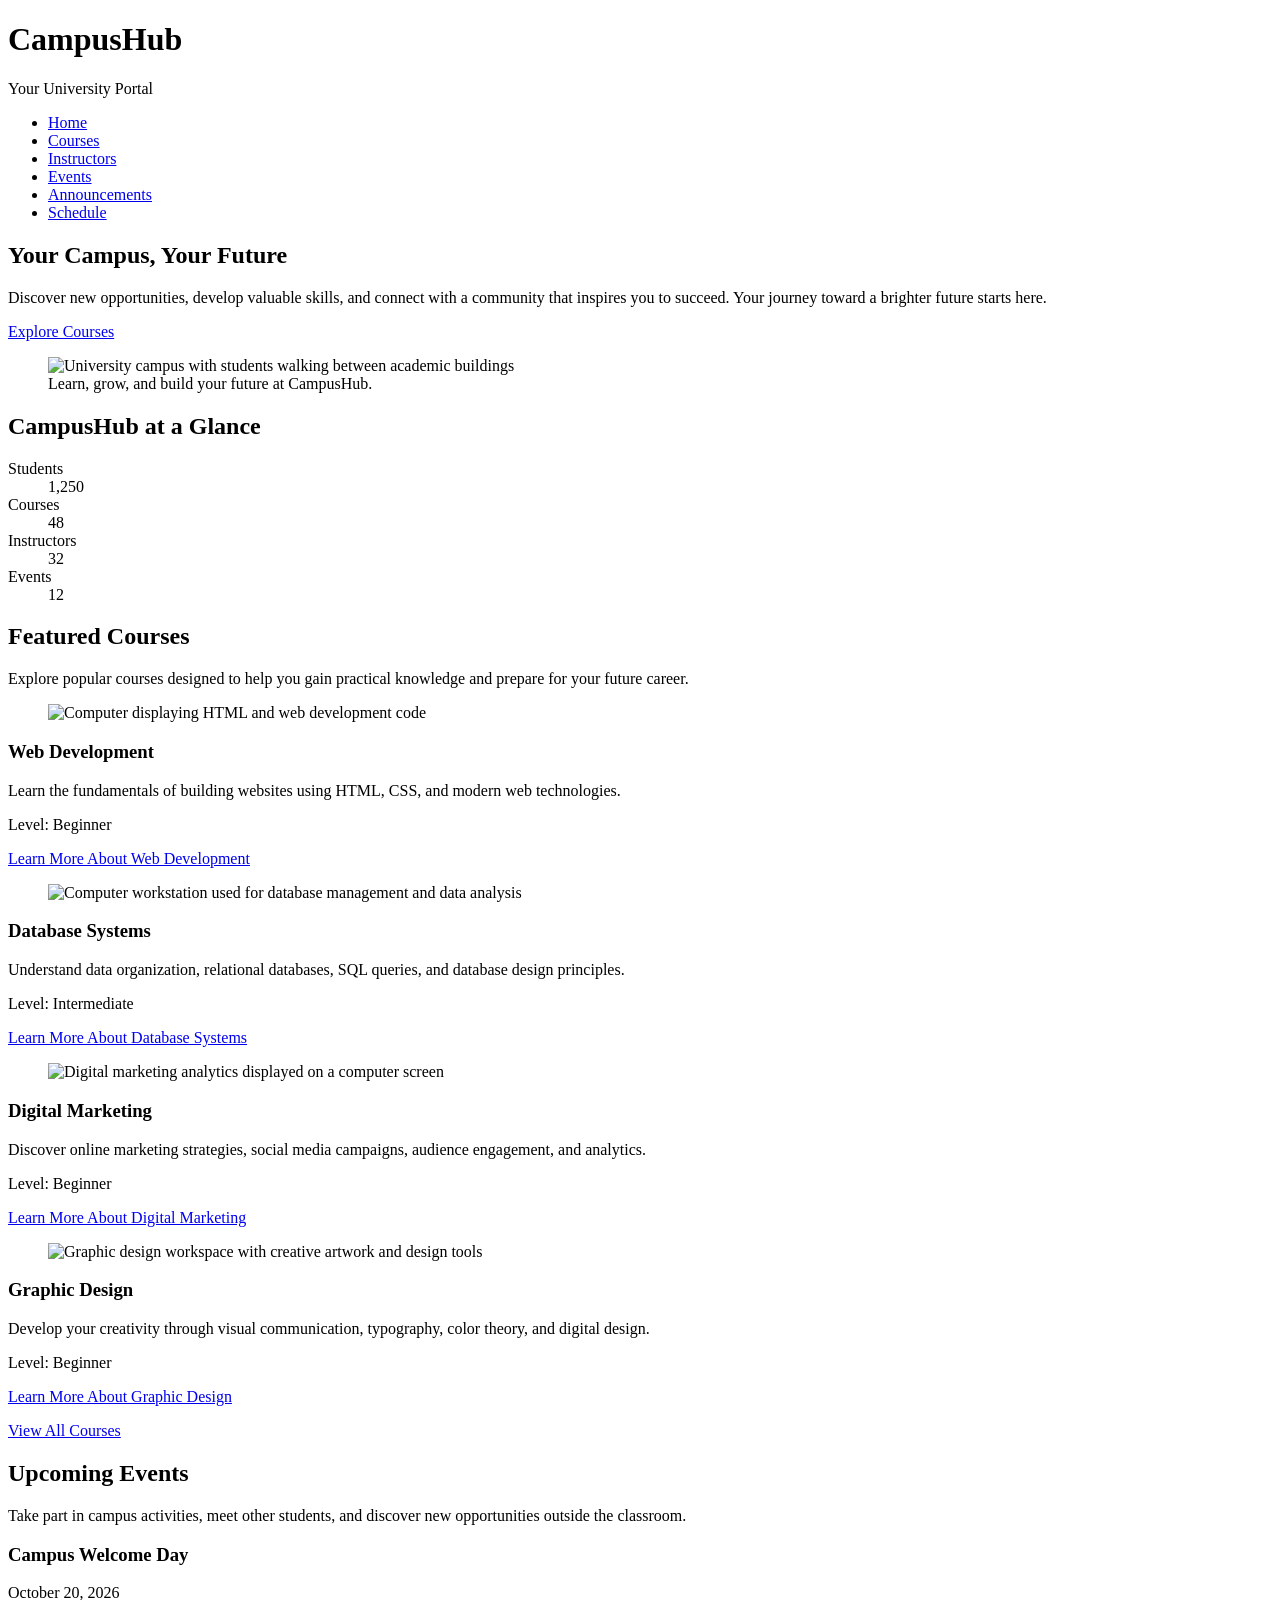
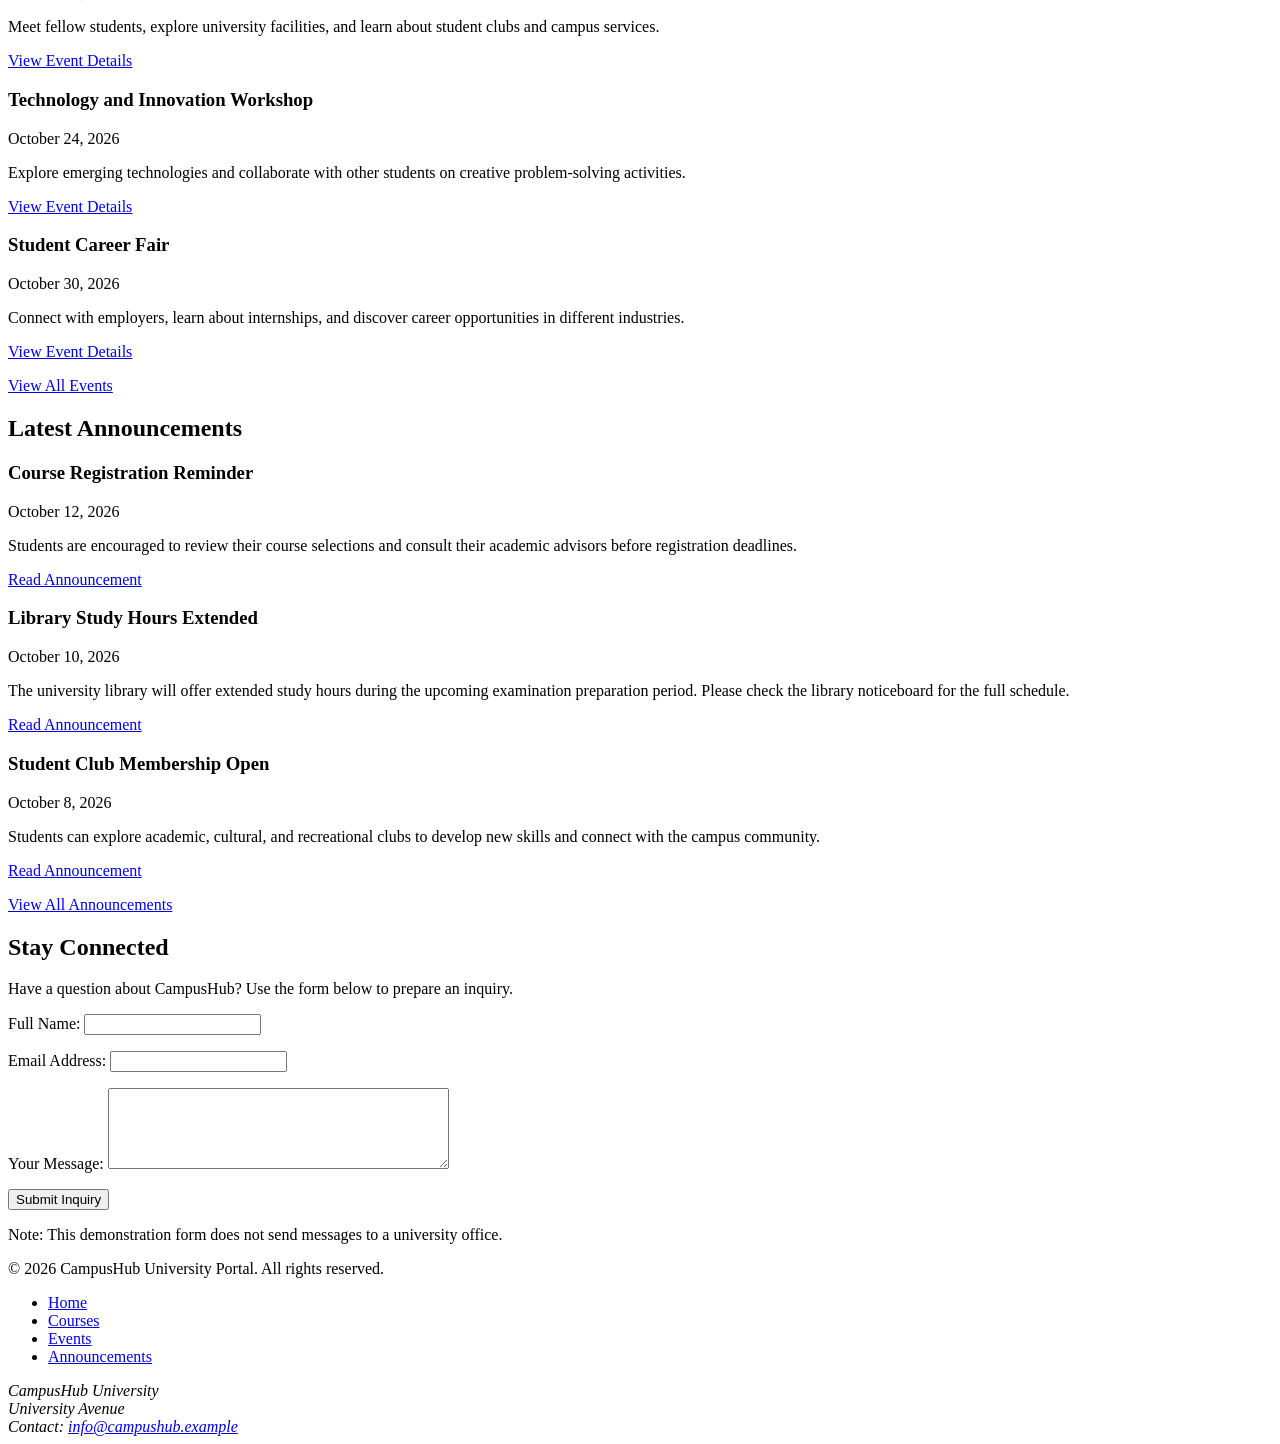
==== index.html @ 48b6409a "add content" ====
<!DOCTYPE html>
<html lang="en">
<head>
    <meta charset="UTF-8">
    <meta name="viewport" content="width=device-width, initial-scale=1.0">
    <title>CampusHub | Your University Portal</title>
    <meta name="description" content="Explore courses, meet instructors, discover campus events, and stay informed with CampusHub, your university portal.">
</head>
<body>

    <header>
        <h1>CampusHub</h1>
        <p>Your University Portal</p>

        <nav aria-label="Main navigation">
            <ul>
                <li><a href="index.html" aria-current="page">Home</a></li>
                <li><a href="courses.html">Courses</a></li>
                <li><a href="instructors.html">Instructors</a></li>
                <li><a href="events.html">Events</a></li>
                <li><a href="announcements.html">Announcements</a></li>
                <li><a href="schedule.html">Schedule</a></li>
            </ul>
        </nav>
    </header>

    <main>
        <section aria-labelledby="hero-heading">
            <h2 id="hero-heading">Your Campus, Your Future</h2>
            <p>
                Discover new opportunities, develop valuable skills, and
                connect with a community that inspires you to succeed.
                Your journey toward a brighter future starts here.
            </p>
            <p>
                <a href="courses.html">Explore Courses</a>
            </p>
            <figure>
                <img
                    src="images/campus-hero.jpg"
                    alt="University campus with students walking between academic buildings"
                    width="1200"
                    height="600"
                >
                <figcaption>
                    Learn, grow, and build your future at CampusHub.
                </figcaption>
            </figure>
        </section>

        <section aria-labelledby="statistics-heading">
            <h2 id="statistics-heading">CampusHub at a Glance</h2>
            <dl>
                <div>
                    <dt>Students</dt>
                    <dd>1,250</dd>
                </div>
                <div>
                    <dt>Courses</dt>
                    <dd>48</dd>
                </div>
                <div>
                    <dt>Instructors</dt>
                    <dd>32</dd>
                </div>
                <div>
                    <dt>Events</dt>
                    <dd>12</dd>
                </div>
            </dl>
        </section>

        <section aria-labelledby="courses-heading">
            <h2 id="courses-heading">Featured Courses</h2>
            <p>
                Explore popular courses designed to help you gain practical
                knowledge and prepare for your future career.
            </p>

            <article>
                <figure>
                    <img
                        src="images/web-development.jpg"
                        alt="Computer displaying HTML and web development code"
                        width="600"
                        height="400"
                    >
                </figure>
                <h3>Web Development</h3>
                <p>
                    Learn the fundamentals of building websites using HTML,
                    CSS, and modern web technologies.
                </p>
                <p>Level: Beginner</p>
                <p><a href="courses.html">Learn More About Web Development</a></p>
            </article>

            <article>
                <figure>
                    <img
                        src="images/database-systems.jpg"
                        alt="Computer workstation used for database management and data analysis"
                        width="600"
                        height="400"
                    >
                </figure>
                <h3>Database Systems</h3>
                <p>
                    Understand data organization, relational databases,
                    SQL queries, and database design principles.
                </p>
                <p>Level: Intermediate</p>
                <p><a href="courses.html">Learn More About Database Systems</a></p>
            </article>

            <article>
                <figure>
                    <img
                        src="images/digital-marketing.jpg"
                        alt="Digital marketing analytics displayed on a computer screen"
                        width="600"
                        height="400"
                    >
                </figure>
                <h3>Digital Marketing</h3>
                <p>
                    Discover online marketing strategies, social media
                    campaigns, audience engagement, and analytics.
                </p>
                <p>Level: Beginner</p>
                <p><a href="courses.html">Learn More About Digital Marketing</a></p>
            </article>

            <article>
                <figure>
                    <img
                        src="images/graphic-design.jpg"
                        alt="Graphic design workspace with creative artwork and design tools"
                        width="600"
                        height="400"
                    >
                </figure>
                <h3>Graphic Design</h3>
                <p>
                    Develop your creativity through visual communication,
                    typography, color theory, and digital design.
                </p>
                <p>Level: Beginner</p>
                <p><a href="courses.html">Learn More About Graphic Design</a></p>
            </article>

            <p><a href="courses.html">View All Courses</a></p>
        </section>

        <section aria-labelledby="events-heading">
            <h2 id="events-heading">Upcoming Events</h2>
            <p>
                Take part in campus activities, meet other students,
                and discover new opportunities outside the classroom.
            </p>

            <article>
                <h3>Campus Welcome Day</h3>
                <p>
                    <time datetime="2026-10-20">October 20, 2026</time>
                </p>
                <p>
                    Meet fellow students, explore university facilities,
                    and learn about student clubs and campus services.
                </p>
                <p><a href="events.html">View Event Details</a></p>
            </article>

            <article>
                <h3>Technology and Innovation Workshop</h3>
                <p>
                    <time datetime="2026-10-24">October 24, 2026</time>
                </p>
                <p>
                    Explore emerging technologies and collaborate with
                    other students on creative problem-solving activities.
                </p>
                <p><a href="events.html">View Event Details</a></p>
            </article>

            <article>
                <h3>Student Career Fair</h3>
                <p>
                    <time datetime="2026-10-30">October 30, 2026</time>
                </p>
                <p>
                    Connect with employers, learn about internships,
                    and discover career opportunities in different industries.
                </p>
                <p><a href="events.html">View Event Details</a></p>
            </article>

            <p><a href="events.html">View All Events</a></p>
        </section>

        <section aria-labelledby="announcements-heading">
            <h2 id="announcements-heading">Latest Announcements</h2>

            <article>
                <h3>Course Registration Reminder</h3>
                <p>
                    <time datetime="2026-10-12">October 12, 2026</time>
                </p>
                <p>
                    Students are encouraged to review their course selections
                    and consult their academic advisors before registration
                    deadlines.
                </p>
                <p><a href="announcements.html">Read Announcement</a></p>
            </article>

            <article>
                <h3>Library Study Hours Extended</h3>
                <p>
                    <time datetime="2026-10-10">October 10, 2026</time>
                </p>
                <p>
                    The university library will offer extended study hours
                    during the upcoming examination preparation period.
                    Please check the library noticeboard for the full schedule.
                </p>
                <p><a href="announcements.html">Read Announcement</a></p>
            </article>

            <article>
                <h3>Student Club Membership Open</h3>
                <p>
                    <time datetime="2026-10-08">October 8, 2026</time>
                </p>
                <p>
                    Students can explore academic, cultural, and recreational
                    clubs to develop new skills and connect with the campus
                    community.
                </p>
                <p><a href="announcements.html">Read Announcement</a></p>
            </article>

            <p><a href="announcements.html">View All Announcements</a></p>
        </section>

        <section aria-labelledby="contact-heading">
            <h2 id="contact-heading">Stay Connected</h2>
            <p>
                Have a question about CampusHub? Use the form below to
                prepare an inquiry.
            </p>

            <form action="#" method="get">
                <p>
                    <label for="student-name">Full Name:</label>
                    <input
                        type="text"
                        id="student-name"
                        name="student-name"
                        autocomplete="name"
                    >
                </p>

                <p>
                    <label for="student-email">Email Address:</label>
                    <input
                        type="email"
                        id="student-email"
                        name="student-email"
                        autocomplete="email"
                    >
                </p>

                <p>
                    <label for="inquiry">Your Message:</label>
                    <textarea
                        id="inquiry"
                        name="inquiry"
                        rows="5"
                        cols="40"
                    ></textarea>
                </p>

                <p>
                    <button type="submit">Submit Inquiry</button>
                </p>
            </form>
            <p>
                Note: This demonstration form does not send messages to
                a university office.
            </p>
        </section>
    </main>

    <footer>
        <p>
            &copy; 2026 CampusHub University Portal.
            All rights reserved.
        </p>

        <nav aria-label="Footer navigation">
            <ul>
                <li><a href="index.html">Home</a></li>
                <li><a href="courses.html">Courses</a></li>
                <li><a href="events.html">Events</a></li>
                <li><a href="announcements.html">Announcements</a></li>
            </ul>
        </nav>

        <address>
            CampusHub University<br>
            University Avenue<br>
            Contact: <a href="mailto:info@campushub.example">info@campushub.example</a>
        </address>
    </footer>

</body>
</html>
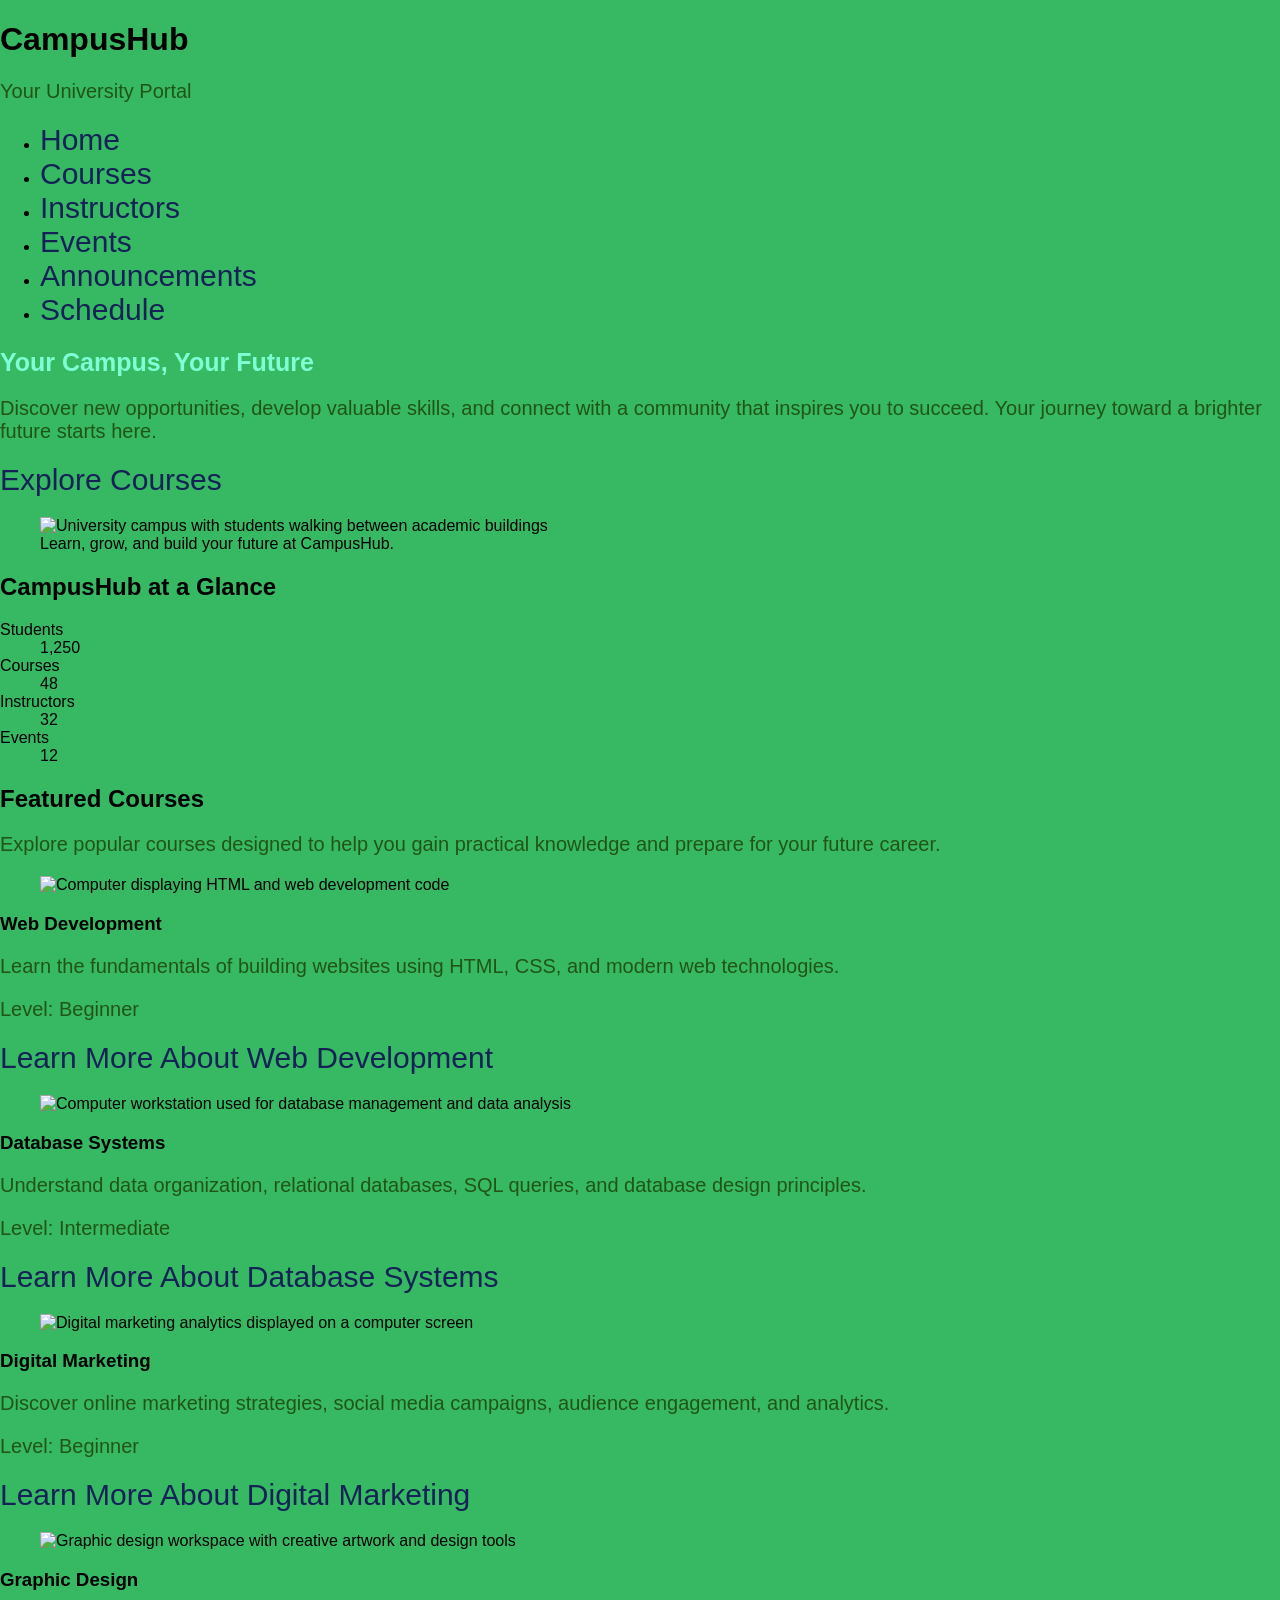
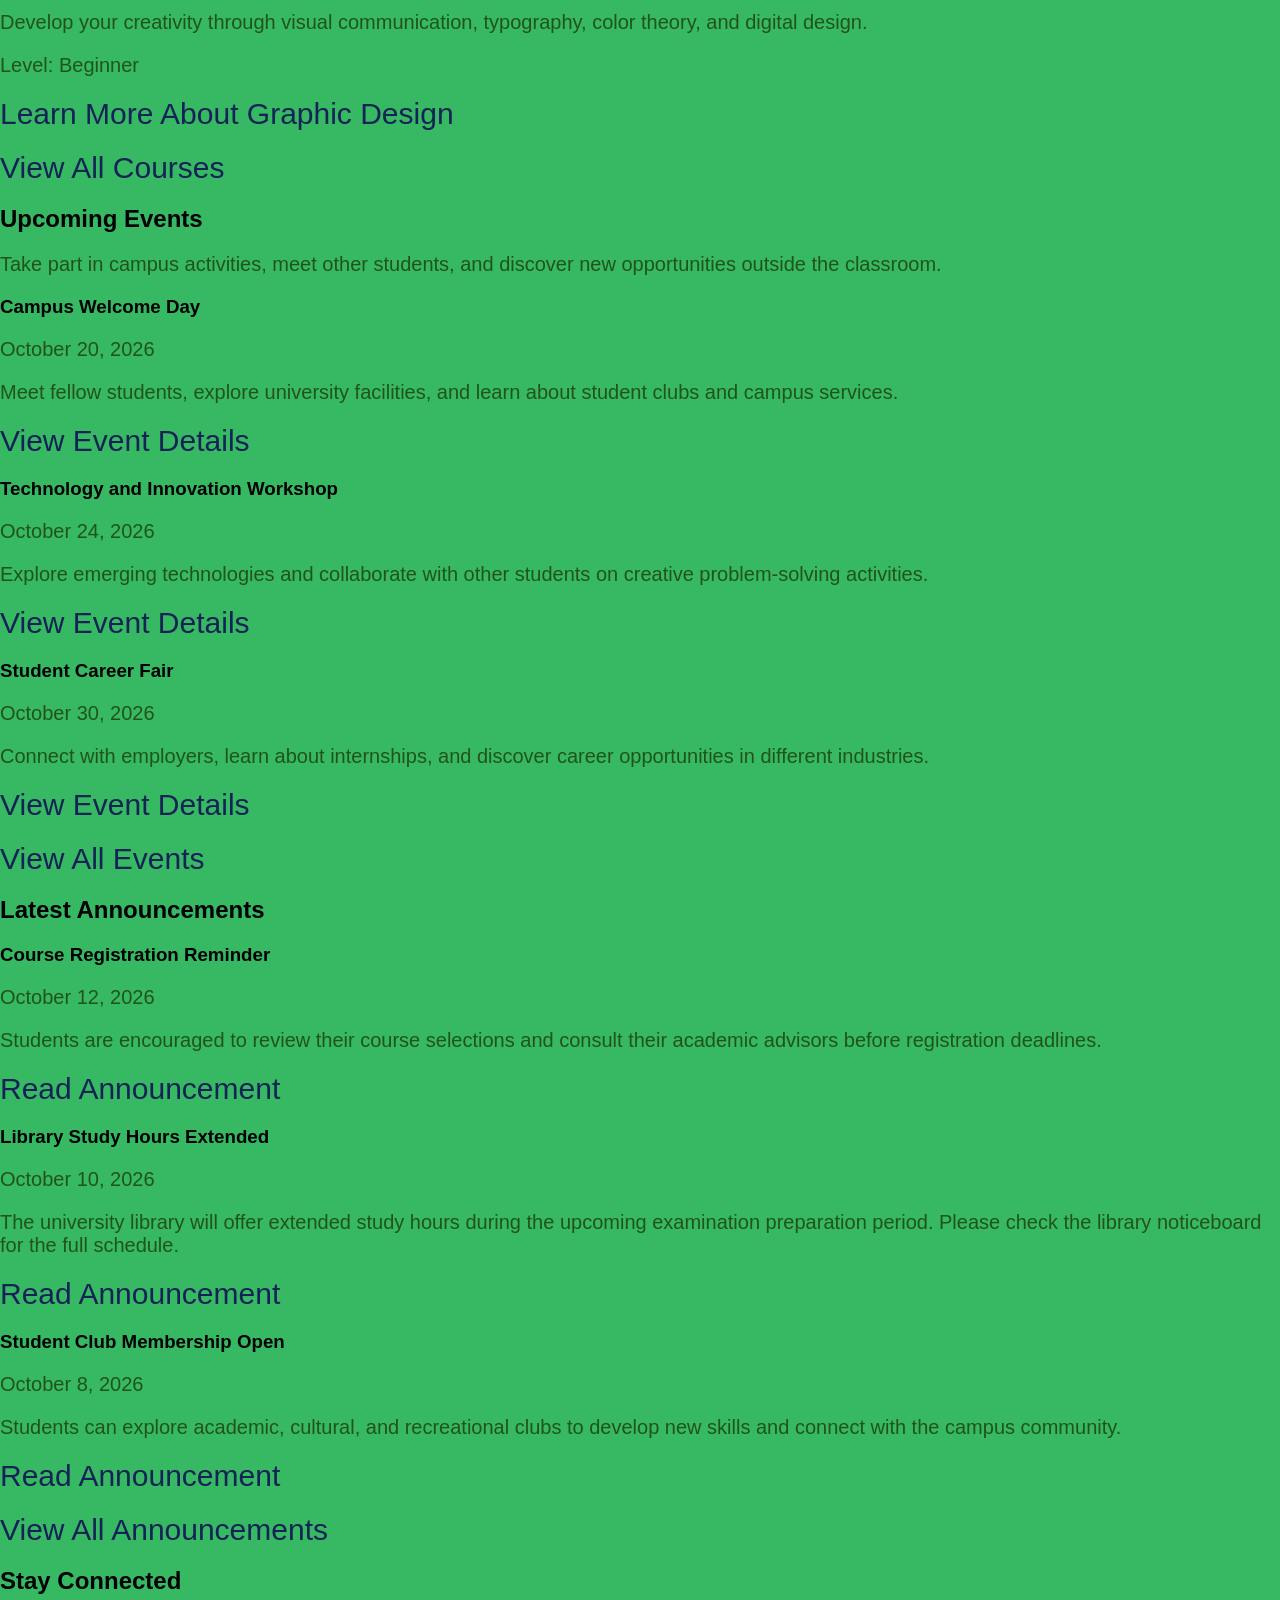
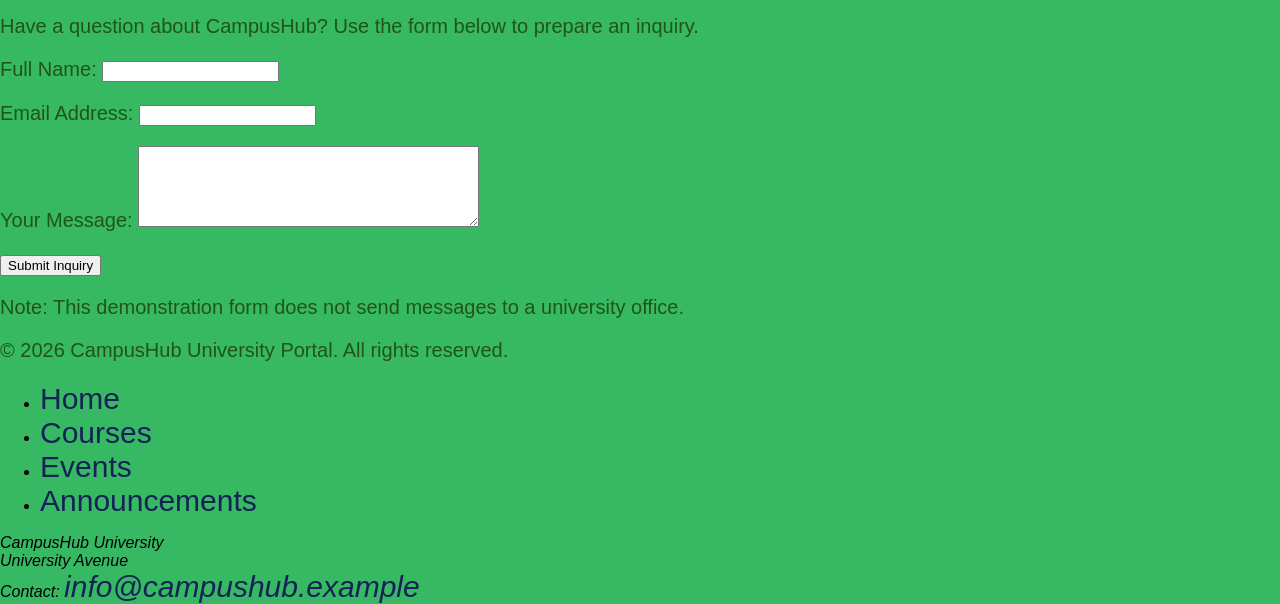
==== commit aee61ebe: "add styles" ====
--- a/index.html
+++ b/index.html
@@ -6,6 +6,18 @@
     <meta name="viewport" content="width=device-width, initial-scale=1.0">
     <title>CampusHub | Your University Portal</title>
     <meta name="description" content="Explore courses, meet instructors, discover campus events, and stay informed with CampusHub, your university portal.">
+    <style>
+        body {
+            background-color: burlywood;
+        }
+        
+        a {
+            color: #252525;
+            text-decoration: none;
+            font-size: large;
+        }
+        </style>
+        <link rel="stylesheet" href="style.css">
 </head>
 <body>
 
@@ -27,7 +39,7 @@
 
     <main>
         <section aria-labelledby="hero-heading">
-            <h2 id="hero-heading">Your Campus, Your Future</h2>
+            <h2 id="hero-heading" style="color: aquamarine; font-size: 25px;">Your Campus, Your Future</h2>
             <p>
                 Discover new opportunities, develop valuable skills, and
                 connect with a community that inspires you to succeed.
--- a/style.css
+++ b/style.css
@@ -0,0 +1,17 @@
+body {
+    background-color: rgb(55, 185, 100);
+    font-family: 'Segoe UI', Tahoma, Geneva, Verdana, sans-serif;
+    margin: 0;
+    padding: 0;
+}
+
+a {
+    color: #142255;
+    text-decoration: none;
+    font-size: 30px;
+}
+
+p {
+    font-size: 20px;
+    color: #205514;
+}
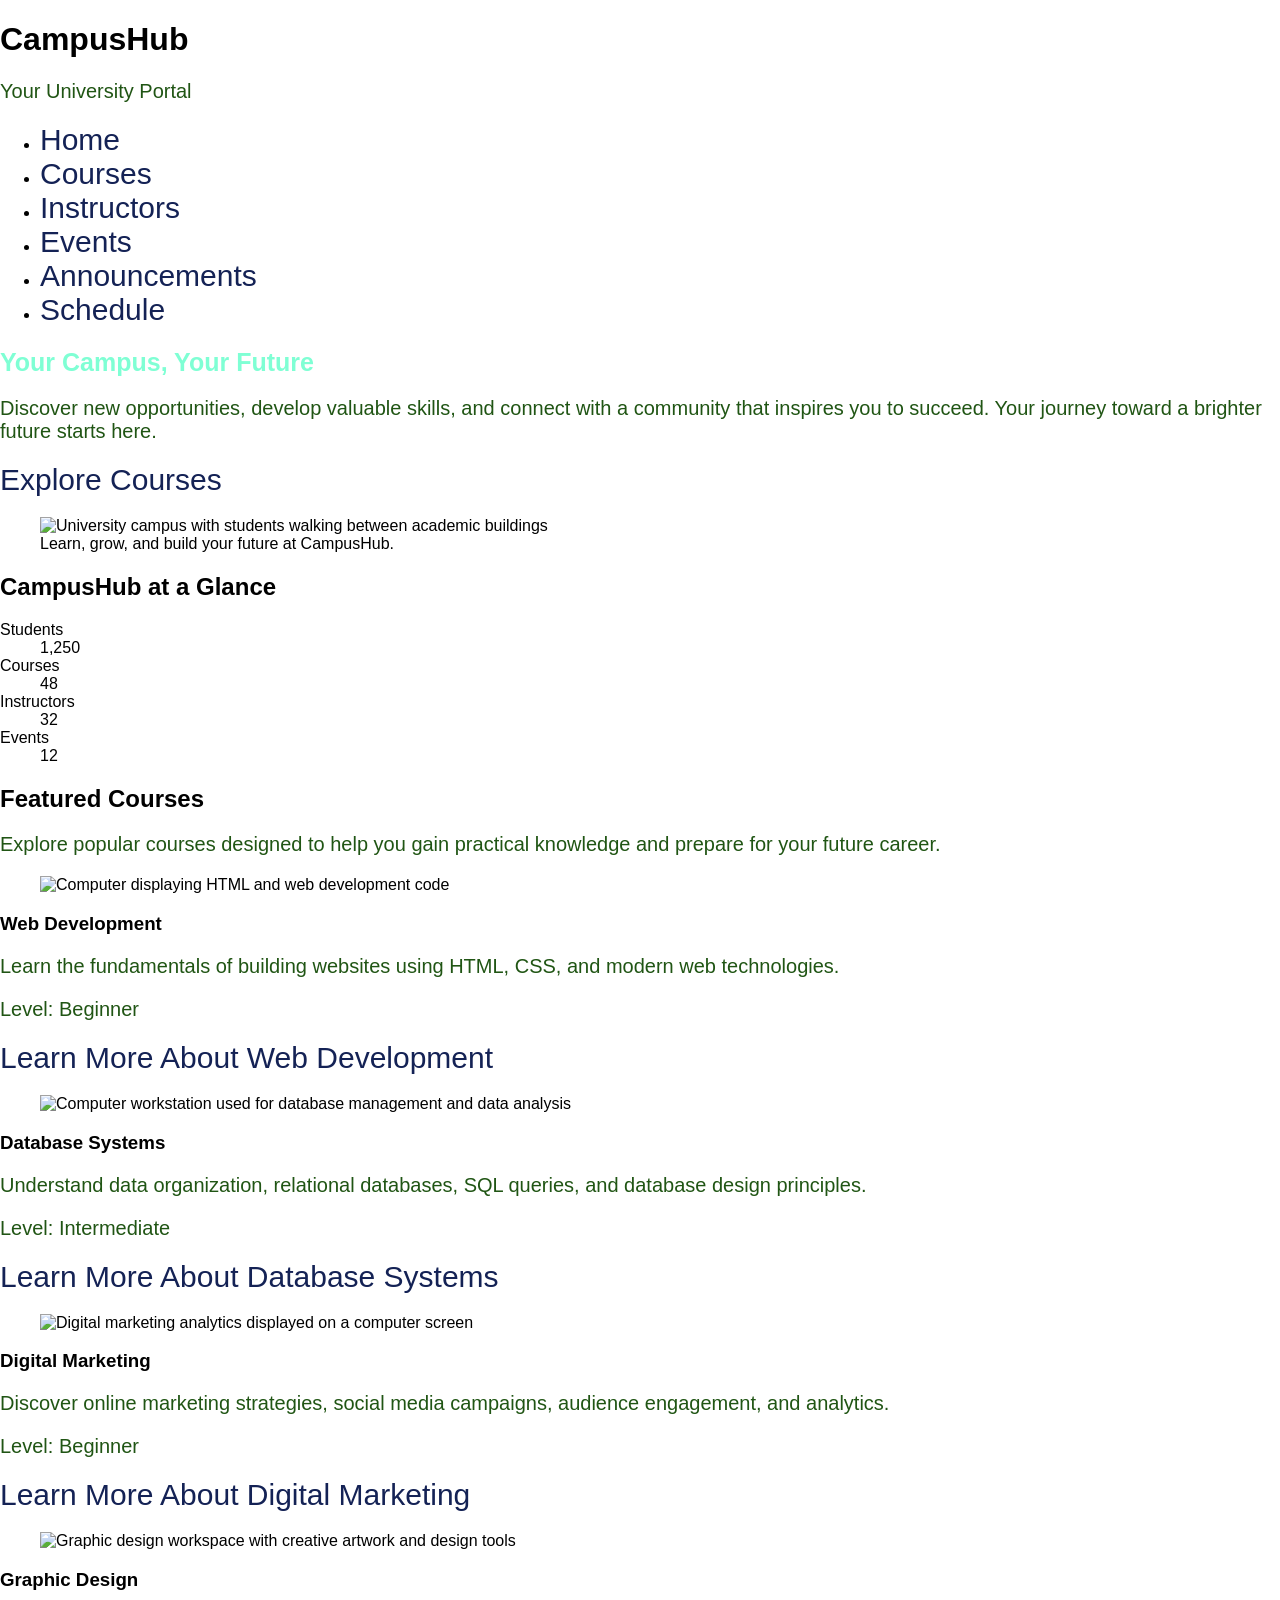
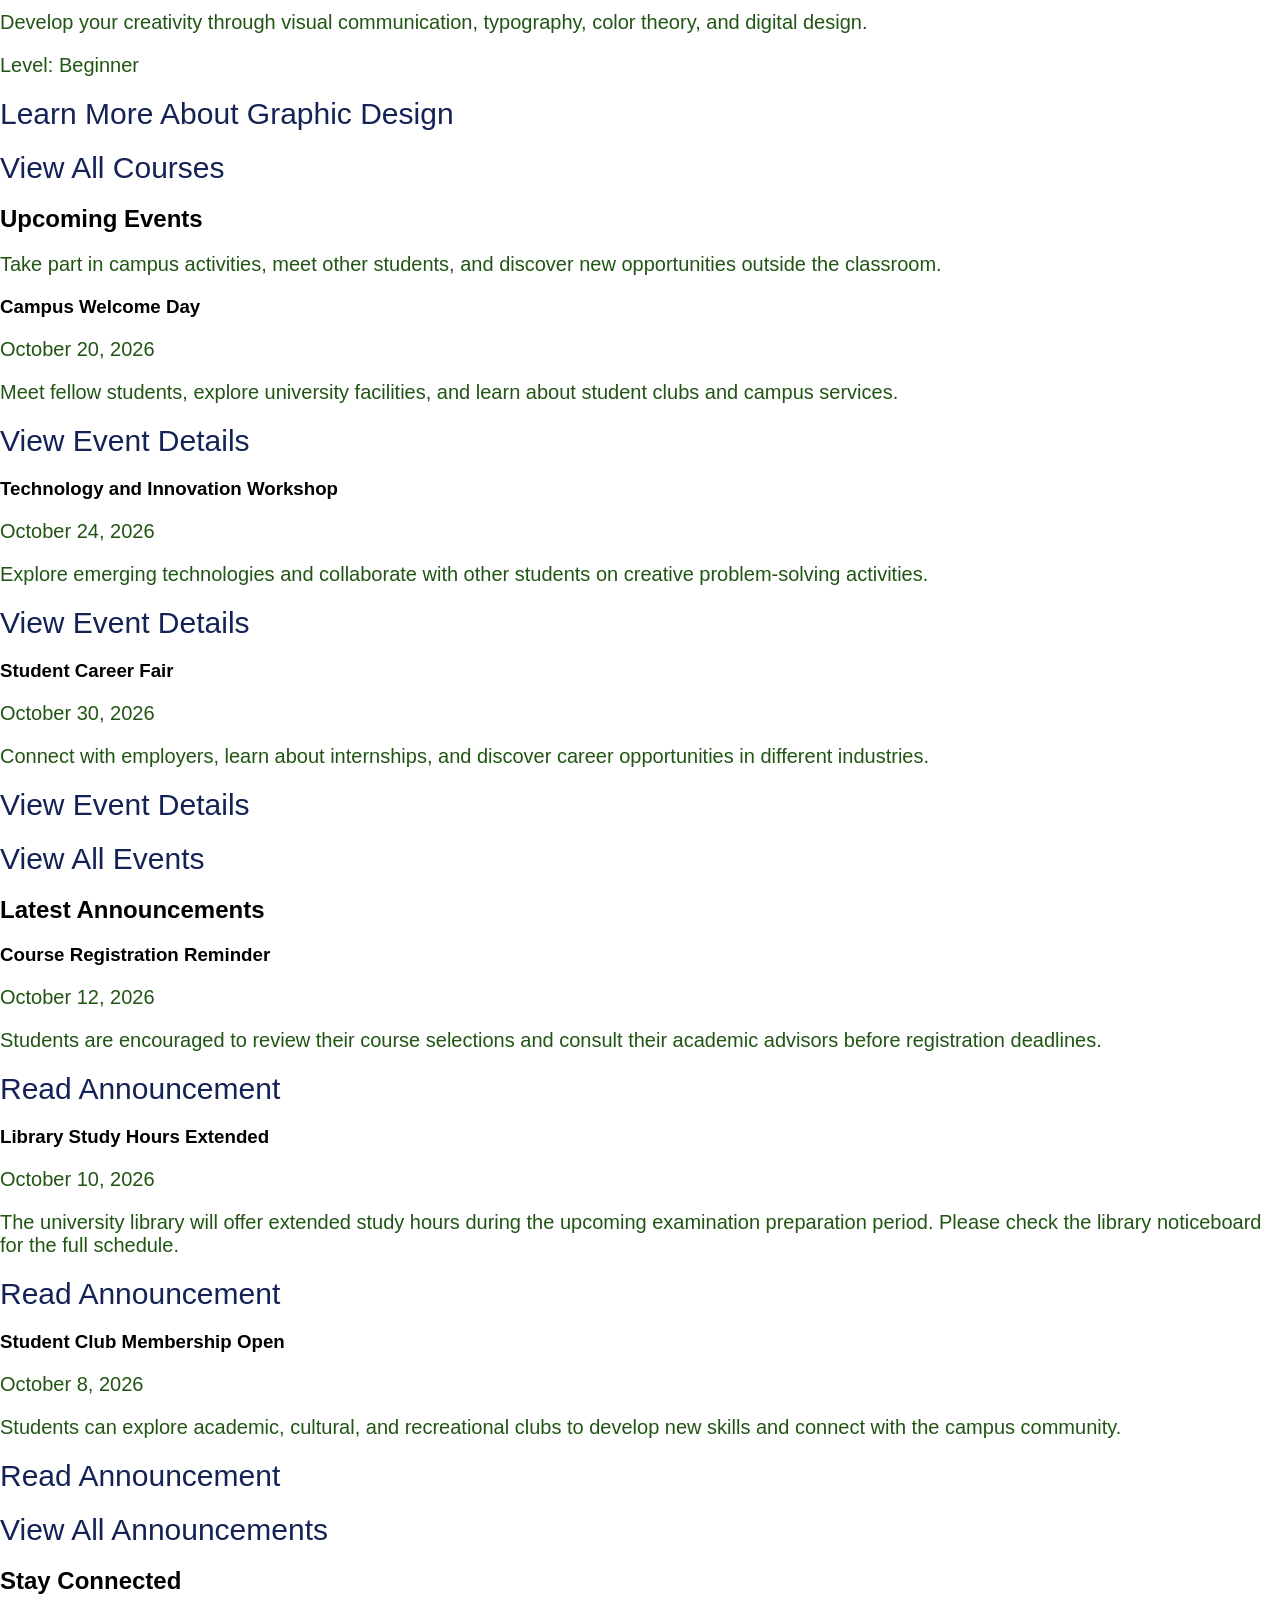
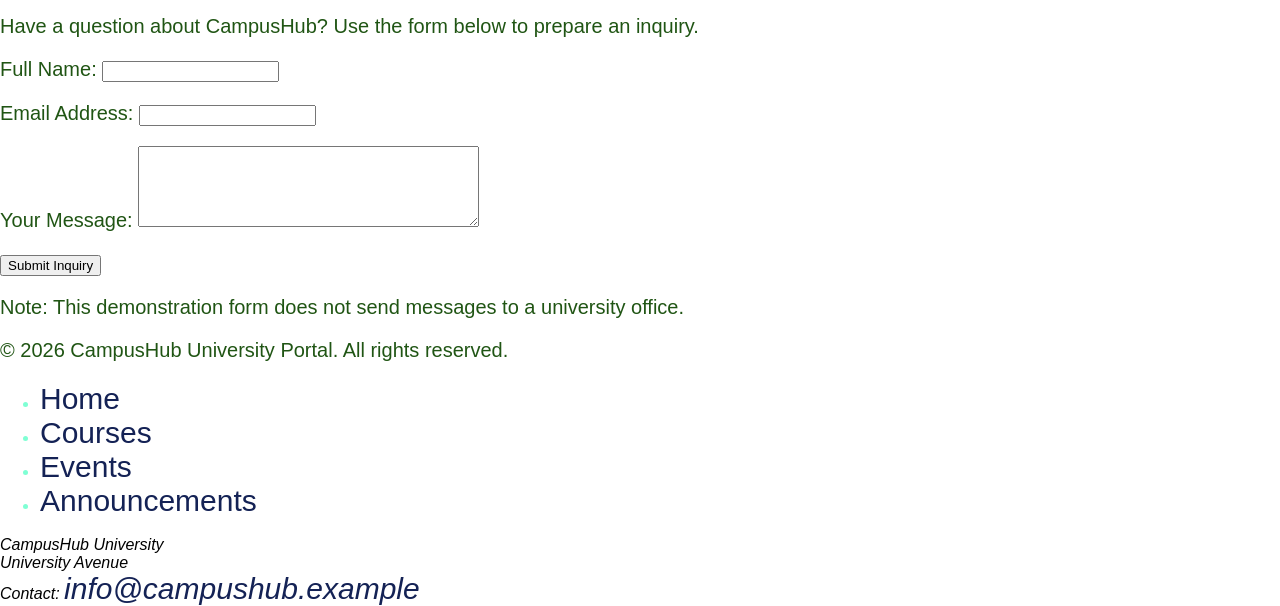
==== commit 384fa87b: "add more styles" ====
--- a/index.html
+++ b/index.html
@@ -21,7 +21,7 @@
 </head>
 <body>
 
-    <header>
+<header>
         <h1>CampusHub</h1>
         <p>Your University Portal</p>
 
@@ -258,7 +258,7 @@
 
         <section aria-labelledby="contact-heading">
             <h2 id="contact-heading">Stay Connected</h2>
-            <p>
+            <p class="hero">
                 Have a question about CampusHub? Use the form below to
                 prepare an inquiry.
             </p>
@@ -312,7 +312,7 @@
         </p>
 
         <nav aria-label="Footer navigation">
-            <ul>
+            <ul class="link">
                 <li><a href="index.html">Home</a></li>
                 <li><a href="courses.html">Courses</a></li>
                 <li><a href="events.html">Events</a></li>
--- a/style.css
+++ b/style.css
@@ -1,5 +1,5 @@
 body {
-    background-color: rgb(55, 185, 100);
+    background-color: white;
     font-family: 'Segoe UI', Tahoma, Geneva, Verdana, sans-serif;
     margin: 0;
     padding: 0;
@@ -14,4 +14,16 @@
 p {
     font-size: 20px;
     color: #205514;
+}
+
+.link {
+    color: aquamarine;
+    font-size: large;
+    text-decoration: none;
+    font-weight: 100;
+}
+
+#hero {
+    background-color: #904545;
+    text-align: center;
 }
